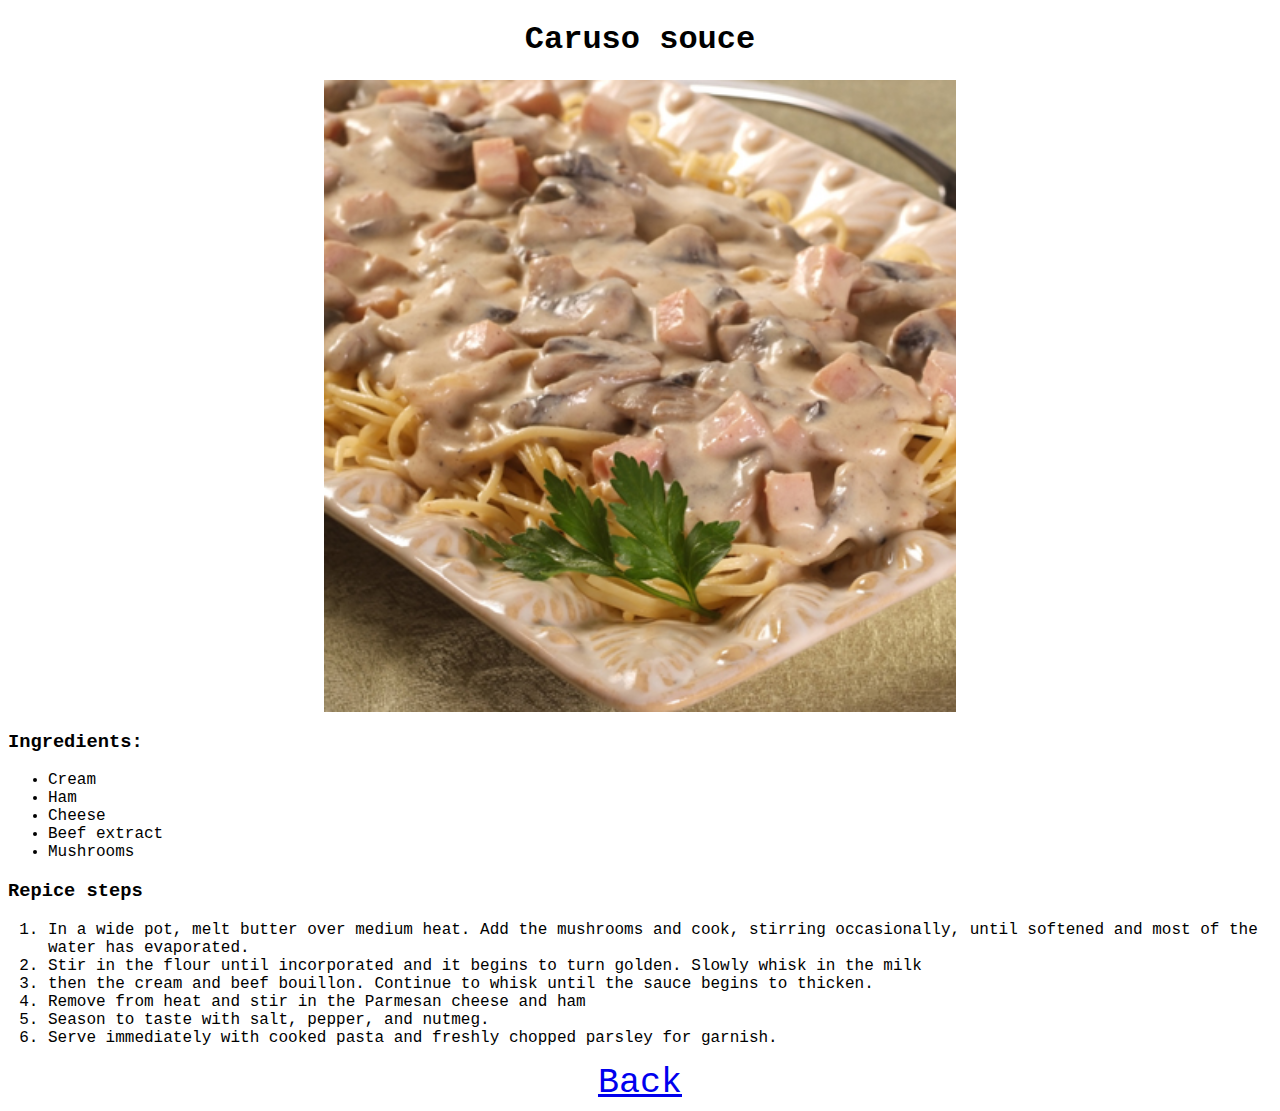
==== sauce/caruso.html @ 26a79f26 "Update" ====
<!DOCTYPE html>
<html lang="en">
<head>
    <meta charset="UTF-8">
    <meta http-equiv="X-UA-Compatible" content="IE=edge">
    <meta name="viewport" content="width=device-width, initial-scale=1.0">
    <link rel="stylesheet" href="/style.css">
    <title>Document</title>
</head>
<body>

<h1>Caruso souce</h1>

<img src="/img/caruso.jpg" alt="A sauce from Uruguay">


<h3>Ingredients:</h3>
<div>
    <ul>
        <li>Cream</li>
        <li>Ham</li>
        <li>Cheese</li>
        <li>Beef extract</li>
        <li>Mushrooms</li>
    </ul>
</div>

<h3>Repice steps</h3>
<div>
    <ol>
        <li>In a wide pot, melt butter over medium heat.
        Add the mushrooms and cook, stirring occasionally,
        until softened and most of the water has evaporated.</li>
        <li>Stir in the flour until incorporated and it begins to turn golden.
         Slowly whisk in the milk</li>
        <li>then the cream and beef bouillon.
         Continue to whisk until the sauce begins to thicken.</li>
        <li>Remove from heat and stir in the Parmesan cheese and ham</li>
        <li>Season to taste with salt, pepper, and nutmeg.</li>
        <li>Serve immediately with cooked pasta and freshly chopped parsley for garnish.</li>

    </ol>
</div>

<a href="/index.html">Back</a>
    
</body>
</html>
---- style.css ----
*{
    font-family: 'Courier New', Courier, monospace;
}
h1, h2, a{
    display: flex;
    justify-content: center;
    align-items: center;
}

img {
    display: block;
    margin-left: auto;
    margin-right: auto;
    width: 50%;   
}

a{
    font-size: 35px;
}
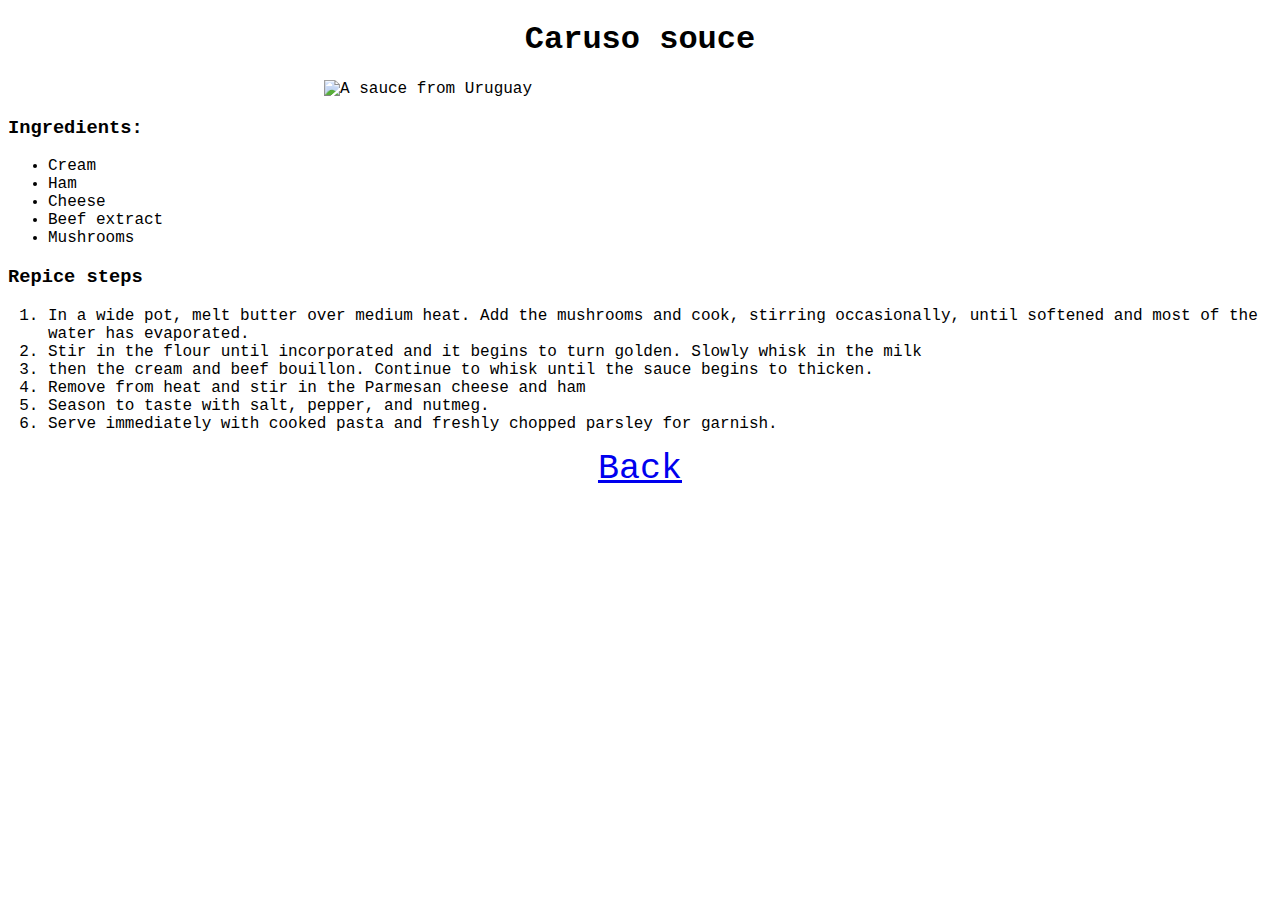
==== commit c3062790: "update" ====
--- a/sauce/caruso.html
+++ b/sauce/caruso.html
@@ -11,7 +11,7 @@
 
 <h1>Caruso souce</h1>
 
-<img src="/img/caruso.jpg" alt="A sauce from Uruguay">
+<img src="./img/caruso.jpg" alt="A sauce from Uruguay">
 
 
 <h3>Ingredients:</h3>
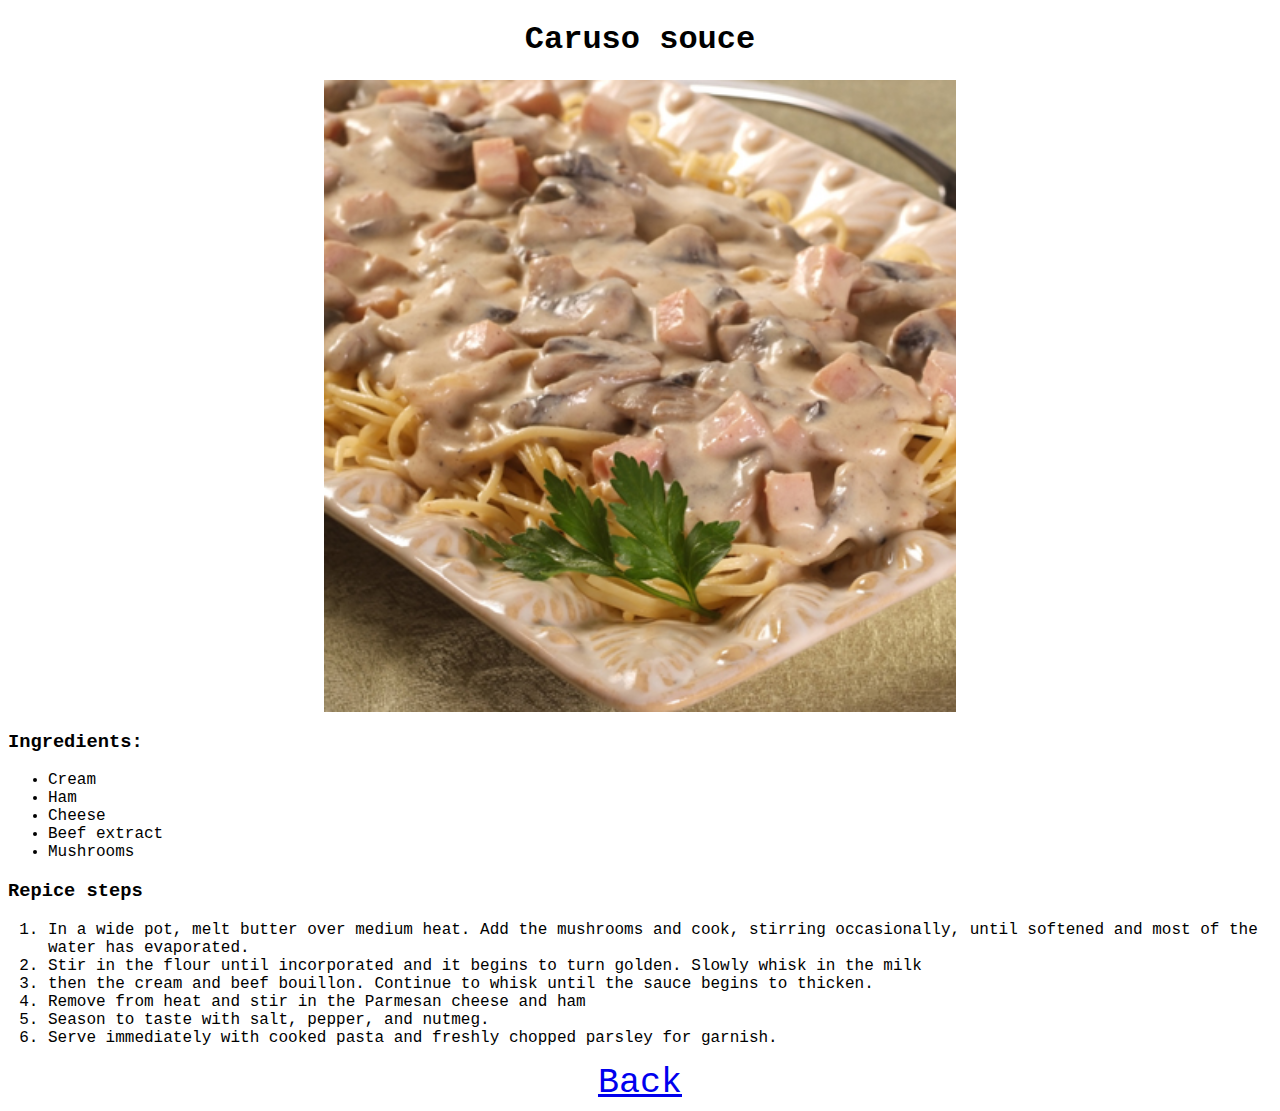
==== commit 3ae1e39f: "update" ====
--- a/sauce/caruso.html
+++ b/sauce/caruso.html
@@ -5,13 +5,13 @@
     <meta http-equiv="X-UA-Compatible" content="IE=edge">
     <meta name="viewport" content="width=device-width, initial-scale=1.0">
     <link rel="stylesheet" href="/style.css">
-    <title>Document</title>
+    <title>Recipe</title>
 </head>
 <body>
 
 <h1>Caruso souce</h1>
 
-<img src="./img/caruso.jpg" alt="A sauce from Uruguay">
+<img src="/img\caruso.jpg" alt="A sauce from Uruguay">
 
 
 <h3>Ingredients:</h3>
